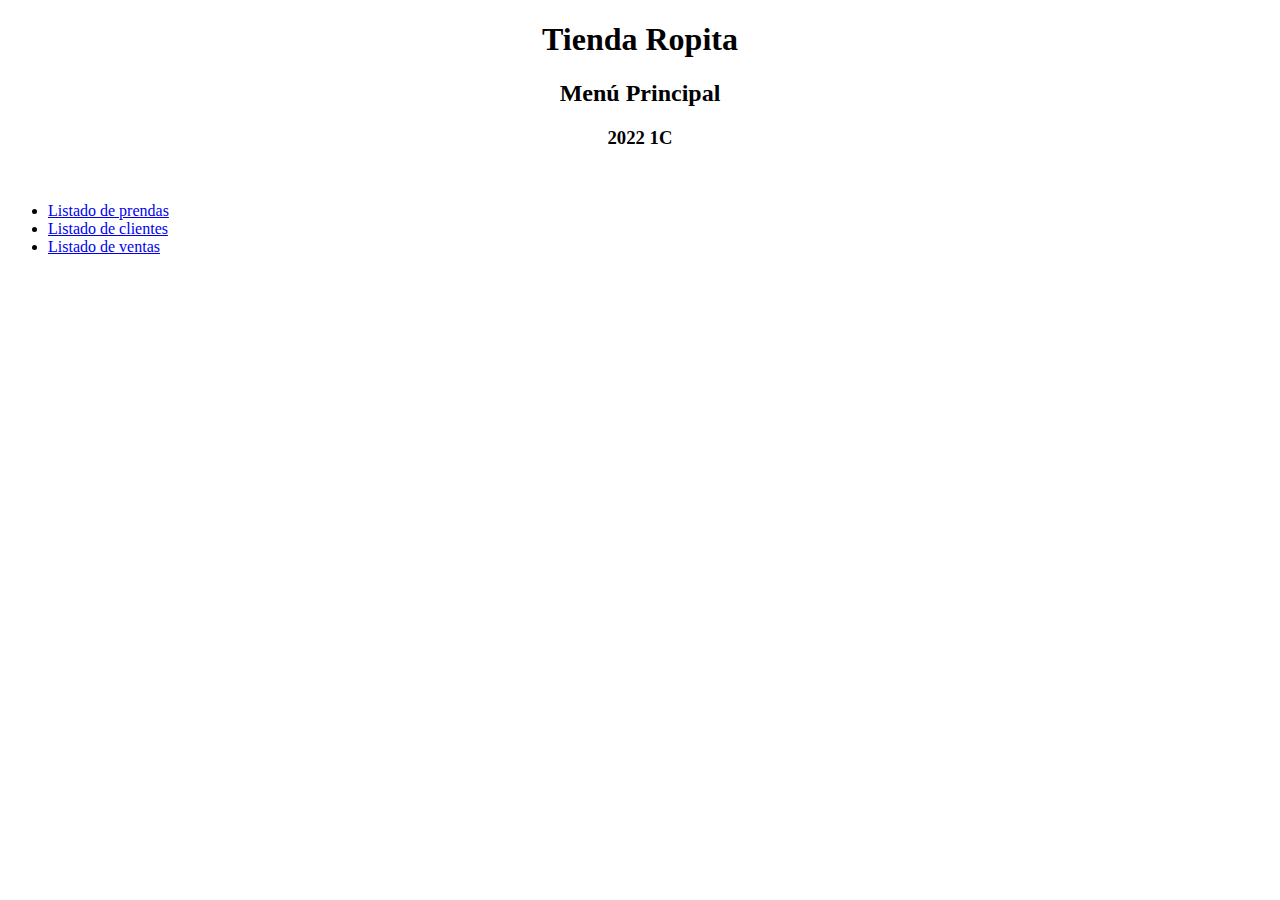
==== src/main/resources/templates/index.html @ bc69d151 "todas las hojas cargadas y aplicacion funcionando" ====
<!DOCTYPE html>
<html xmlns="http://www.w3.org/1999/xhtml"
      xmlns:th="http://www.thymeleaf.org">
<head>
  <meta charset="utf-8" />
  <title>Tienda Ropita</title>
</head>
<body>
<div align="center">
  <h1>Tienda Ropita</h1>
  <h2>Menú Principal</h2>
  <h3>2022 1C</h3>
</div>
<br />
<div align="left">
  <ul>
    <li><a href="/tienda/prendas/list">Listado de prendas</a></li>
    <li><a href="/tienda/clientes/list">Listado de clientes</a></li>
    <li><a href="/tienda/ventas/list">Listado de ventas</a></li>
  </ul>
  <br />
</div>
</body>
</html>
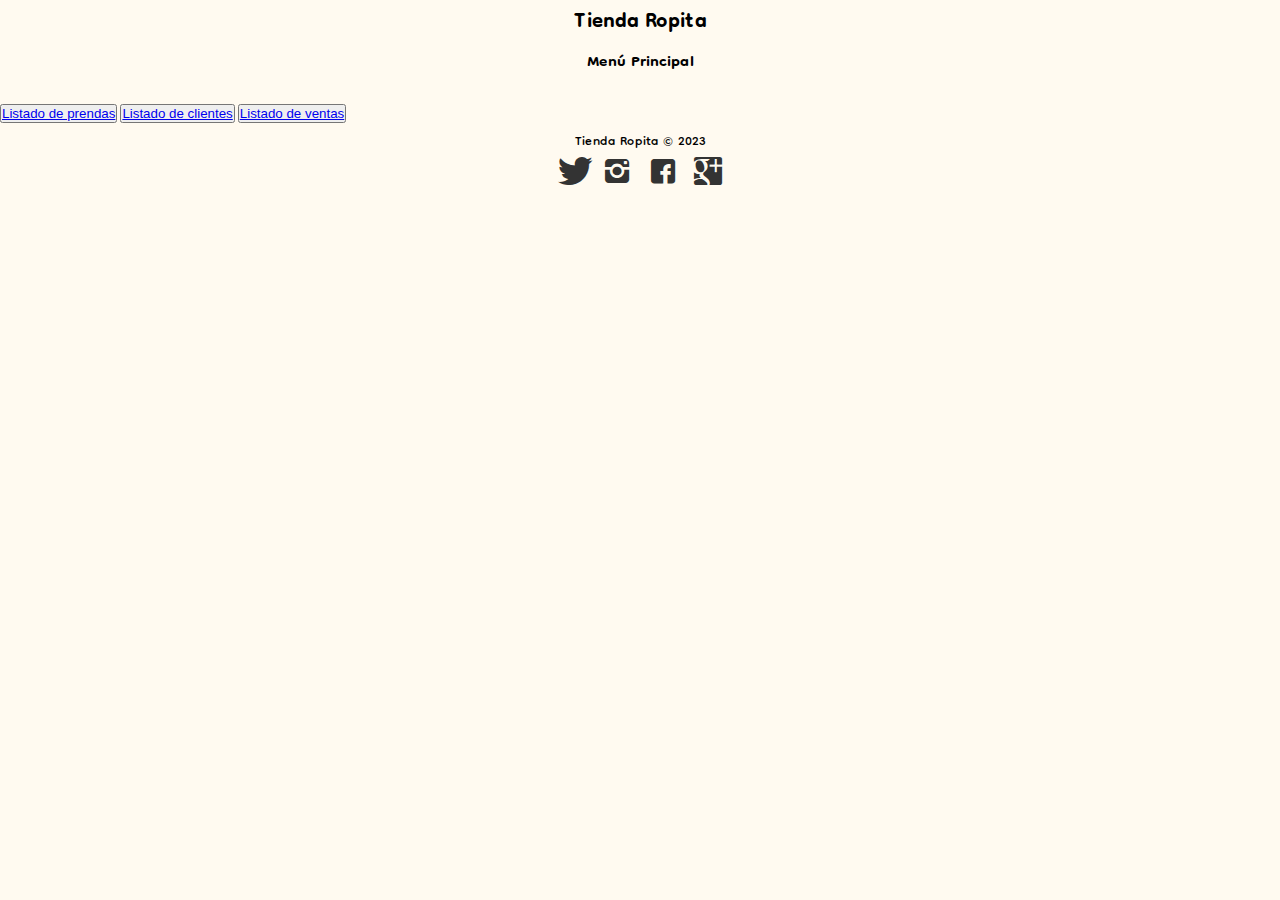
==== commit 42ab132e: "html/css" ====
--- a/src/main/resources/templates/index.html
+++ b/src/main/resources/templates/index.html
@@ -4,21 +4,44 @@
 <head>
   <meta charset="utf-8" />
   <title>Tienda Ropita</title>
+  <link rel="stylesheet" href="css/fontello.css">
+   <link rel="stylesheet" href="css/estilos.css">
+   <link href="https://cdn.jsdelivr.net/npm/bootstrap@5.3.0/dist/css/bootstrap.min.css" rel="stylesheet" integrity="sha384-9ndCyUaIbzAi2FUVXJi0CjmCapSmO7SnpJef0486qhLnuZ2cdeRhO02iuK6FUUVM" crossorigin="anonymous">
+
 </head>
+
 <body>
 <div align="center">
   <h1>Tienda Ropita</h1>
   <h2>Menú Principal</h2>
-  <h3>2022 1C</h3>
 </div>
 <br />
-<div align="left">
+<div class="d-grid gap-2 col-4 mx-auto" class="btn-group btn-group-lg" role="group" aria-label="Large button group">
+  <button type="button" class="btn btn-outline-success"><a href="/tienda/prendas/list">Listado de prendas</a></button>
+  <button type="button" class="btn btn-outline-success"><a href="/tienda/clientes/list">Listado de clientes</a></button>
+  <button type="button" class="btn btn-outline-success"><a href="/tienda/ventas/list">Listado de ventas</a></button>
+</div>
+<!--<div class="container text-left">
+	<div class="row" id="BotonesListados">
   <ul>
-    <li><a href="/tienda/prendas/list">Listado de prendas</a></li>
-    <li><a href="/tienda/clientes/list">Listado de clientes</a></li>
-    <li><a href="/tienda/ventas/list">Listado de ventas</a></li>
+     <li><a href="/tienda/prendas/list" id="BotonesListados">Listado de prendas</a></li>
+    <li><a href="/tienda/clientes/list" id="BotonesListados">Listado de clientes</a></li>
+    <li><a href="/tienda/ventas/list" id="BotonesListados">Listado de ventas</a></li>
   </ul>
   <br />
-</div>
+	</div>
+</div>-->
+
+<footer>
+        <div class="contenedor">
+            <p class="copy" >Tienda Ropita &copy; 2023 </p>
+            <div class="sociales">
+                <a class="icon-twitter" href="#"></a>
+                <a class="icon-instagram" href="#"></a>
+                <a class="icon-facebook-squared" href="#"></a>
+                <a class="icon-googleplus-rect" href="#"></a>
+            </div>
+        </div>
+    </footer>
 </body>
 </html>--- a/src/main/resources/templates/css/fontello.css
+++ b/src/main/resources/templates/css/fontello.css
@@ -0,0 +1,61 @@
+@font-face {
+  font-family: 'fontello';
+  src: url('../font/fontello.eot?76762566');
+  src: url('../font/fontello.eot?76762566#iefix') format('embedded-opentype'),
+       url('../font/fontello.woff2?76762566') format('woff2'),
+       url('../font/fontello.woff?76762566') format('woff'),
+       url('../font/fontello.ttf?76762566') format('truetype'),
+       url('../font/fontello.svg?76762566#fontello') format('svg');
+  font-weight: normal;
+  font-style: normal;
+}
+/* Chrome hack: SVG is rendered more smooth in Windozze. 100% magic, uncomment if you need it. */
+/* Note, that will break hinting! In other OS-es font will be not as sharp as it could be */
+/*
+@media screen and (-webkit-min-device-pixel-ratio:0) {
+  @font-face {
+    font-family: 'fontello';
+    src: url('../font/fontello.svg?76762566#fontello') format('svg');
+  }
+}
+*/
+[class^="icon-"]:before, [class*=" icon-"]:before {
+  font-family: "fontello";
+  font-style: normal;
+  font-weight: normal;
+  speak: never;
+
+  display: inline-block;
+  text-decoration: inherit;
+  width: 1em;
+  margin-right: .2em;
+  text-align: center;
+  /* opacity: .8; */
+
+  /* For safety - reset parent styles, that can break glyph codes*/
+  font-variant: normal;
+  text-transform: none;
+
+  /* fix buttons height, for twitter bootstrap */
+  line-height: 1em;
+
+  /* Animation center compensation - margins should be symmetric */
+  /* remove if not needed */
+  margin-left: .2em;
+
+  /* you can be more comfortable with increased icons size */
+  /* font-size: 120%; */
+
+  /* Font smoothing. That was taken from TWBS */
+  -webkit-font-smoothing: antialiased;
+  -moz-osx-font-smoothing: grayscale;
+
+  /* Uncomment for 3D effect */
+  /* text-shadow: 1px 1px 1px rgba(127, 127, 127, 0.3); */
+}
+
+.icon-twitter:before { content: '\e800'; } /* '' */
+.icon-menu:before { content: '\f008'; } /* '' */
+.icon-googleplus-rect:before { content: '\f309'; } /* '' */
+.icon-facebook-squared:before { content: '\f30e'; } /* '' */
+.icon-instagram:before { content: '\f32d'; } /* '' */--- a/src/main/resources/templates/css/estilos.css
+++ b/src/main/resources/templates/css/estilos.css
@@ -0,0 +1,79 @@
+@import url('https://fonts.googleapis.com/css2?family=Dongle:wght@300&display=swap');
+*{
+    margin: 0;
+    padding: 0;
+    box-sizing: border-box;
+
+}
+
+body{
+    font-family: 'Dongle', sans-serif;
+    background-color: floralwhite;
+
+}
+
+#BotonesListados{
+	text-decoration: none;
+	color: #333;
+	text-shadow: #503630;
+}
+
+#botonEditar{
+    background-color:  #82e7c8;
+    color: #503630;
+    border-color: #503630;
+}
+#botonBorrar{
+    background-color: #e2a17d;
+    color:#503630;
+    border-color: #503630;
+}
+
+#ListaPrendas{
+	    border-color: #503630;
+	    border-style: double;
+	   	width: 15px;
+}
+
+#Boton{
+	text-decoration: none;
+    color: azure;
+    border-color: #503630;
+}
+
+footer .contenedor{
+    display: flex;
+    flex-wrap: wrap;
+    justify-content: center;
+    padding-bottom: 25px;
+}
+
+.copy{
+    font-size: 20px;
+}
+
+.sociales{
+    width: 100%;
+    text-align: center;
+    font-size: 28px;
+}
+
+.sociales a{
+    color: #333;
+    text-decoration: none;
+}
+
+@media (min-widht:768px){
+    .sociales{
+        width: auto;
+    }
+    footer .contenedor{
+        justify-content: space-between;
+    }
+}
+
+@media (min-widht:1024px){
+    .contenedor {
+        width: 1000px;
+    }
+}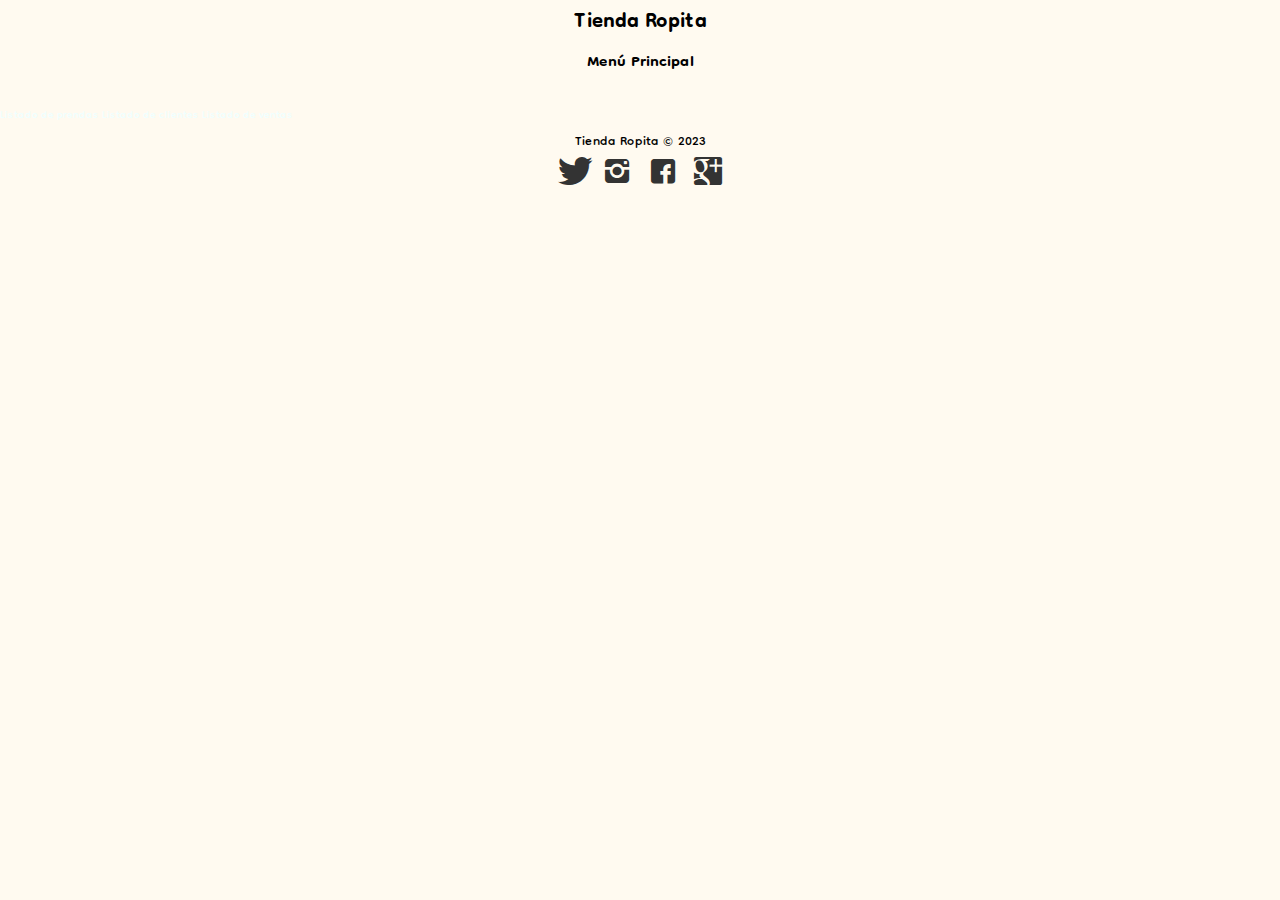
==== commit cb113ba5: "front end corregido. revisando rutas" ====
--- a/src/main/resources/templates/index.html
+++ b/src/main/resources/templates/index.html
@@ -2,24 +2,29 @@
 <html xmlns="http://www.w3.org/1999/xhtml"
       xmlns:th="http://www.thymeleaf.org">
 <head>
-  <meta charset="utf-8" />
-  <title>Tienda Ropita</title>
-  <link rel="stylesheet" href="css/fontello.css">
-   <link rel="stylesheet" href="css/estilos.css">
-   <link href="https://cdn.jsdelivr.net/npm/bootstrap@5.3.0/dist/css/bootstrap.min.css" rel="stylesheet" integrity="sha384-9ndCyUaIbzAi2FUVXJi0CjmCapSmO7SnpJef0486qhLnuZ2cdeRhO02iuK6FUUVM" crossorigin="anonymous">
+    <meta charset="utf-8" />
+    <title>Tienda Ropita</title>
+    <link href="https://cdn.jsdelivr.net/npm/bootstrap@5.0.2/dist/css/bootstrap.min.css"
+          rel="stylesheet"
+          integrity="sha384-EVSTQN3/azprG1Anm3QDgpJLIm9Nao0Yz1ztcQTwFspd3yD65VohhpuuCOmLASjC"
+          crossorigin="anonymous">
+    <link rel="stylesheet" href="css/fontello.css">
+    <link rel="stylesheet" href="css/estilos.css">
+
 
 </head>
 
 <body>
 <div align="center">
-  <h1>Tienda Ropita</h1>
-  <h2>Menú Principal</h2>
+    <h1>Tienda Ropita</h1>
+    <h2>Menú Principal</h2>
 </div>
 <br />
-<div class="d-grid gap-2 col-4 mx-auto" class="btn-group btn-group-lg" role="group" aria-label="Large button group">
-  <button type="button" class="btn btn-outline-success"><a href="/tienda/prendas/list">Listado de prendas</a></button>
-  <button type="button" class="btn btn-outline-success"><a href="/tienda/clientes/list">Listado de clientes</a></button>
-  <button type="button" class="btn btn-outline-success"><a href="/tienda/ventas/list">Listado de ventas</a></button>
+
+<div class="d-grid gap-2 col-4 mx-auto btn-group btn-group-lg" role="group" aria-label="Large button group">
+    <a class="text-decoration-none btn btn-success  btn-sm" href="/tienda/prendas/list">Listado de prendas</a>
+    <a class="text-decoration-none btn btn-success  btn-sm" href="/tienda/clientes/list">Listado de clientes</a>
+    <a class="text-decoration-none btn btn-success  btn-sm" href="/tienda/ventas/list">Listado de ventas</a>
 </div>
 <!--<div class="container text-left">
 	<div class="row" id="BotonesListados">
@@ -33,15 +38,15 @@
 </div>-->
 
 <footer>
-        <div class="contenedor">
-            <p class="copy" >Tienda Ropita &copy; 2023 </p>
-            <div class="sociales">
-                <a class="icon-twitter" href="#"></a>
-                <a class="icon-instagram" href="#"></a>
-                <a class="icon-facebook-squared" href="#"></a>
-                <a class="icon-googleplus-rect" href="#"></a>
-            </div>
+    <div class="contenedor">
+        <p class="copy" >Tienda Ropita &copy; 2023 </p>
+        <div class="sociales">
+            <a class="icon-twitter" href="#"></a>
+            <a class="icon-instagram" href="#"></a>
+            <a class="icon-facebook-squared" href="#"></a>
+            <a class="icon-googleplus-rect" href="#"></a>
         </div>
-    </footer>
+    </div>
+</footer>
 </body>
 </html>--- a/src/main/resources/templates/css/estilos.css
+++ b/src/main/resources/templates/css/estilos.css
@@ -33,6 +33,12 @@
 	    border-color: #503630;
 	    border-style: double;
 	   	width: 15px;
+}
+
+a{
+    text-decoration: none;
+    color: azure;
+    border-color: #503630;
 }
 
 #Boton{
